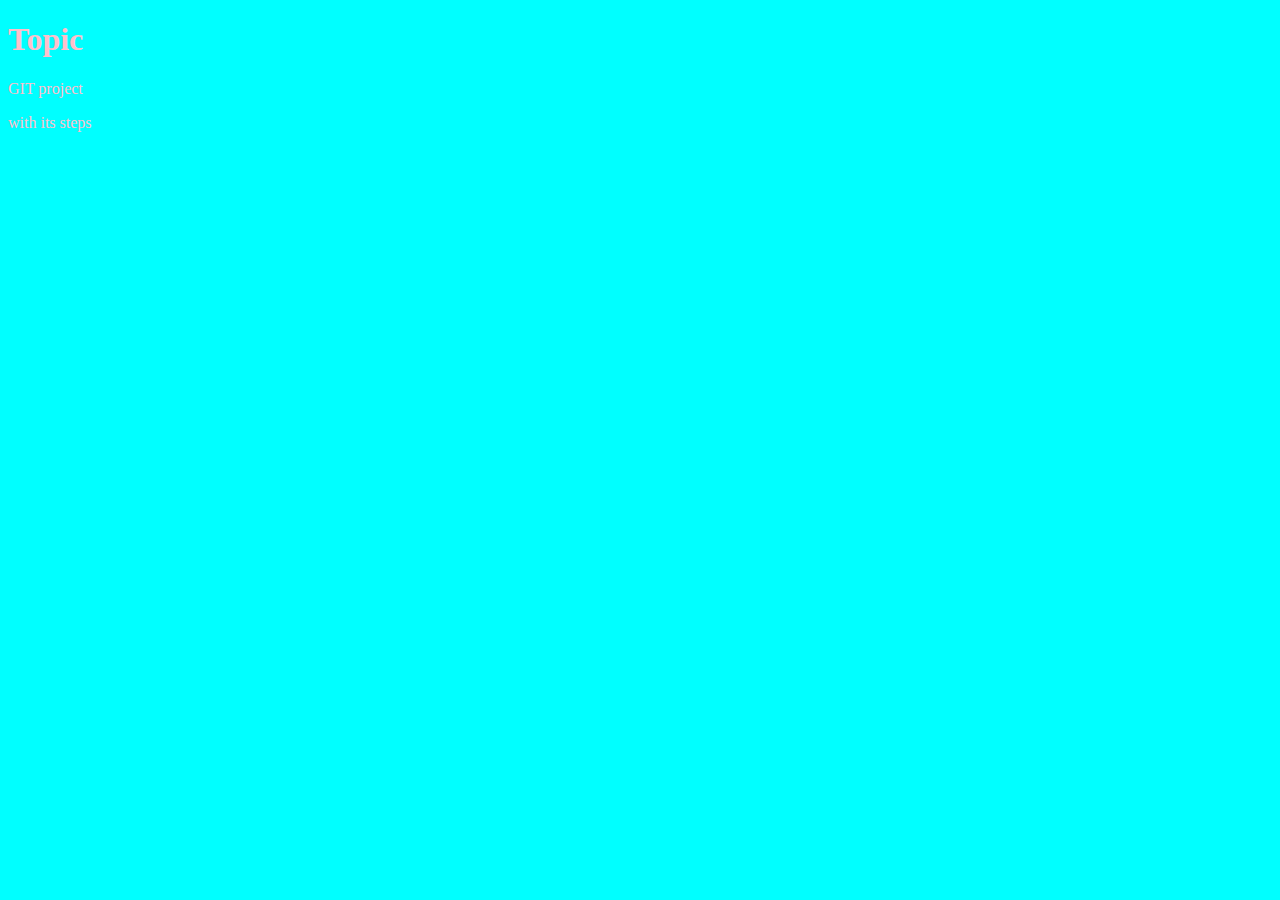
==== index.html @ e8e3fd3a "Now ready to commit" ====
<!DOCTYPE html>
<html lang="en">
<head>
    <meta charset="UTF-8">
    <meta name="viewport" content="width=device-width, initial-scale=1.0">
    <title>Document</title>
    <link rel="stylesheet" href="style.css">
</head>
<body>
    <h1>Topic</h1>
    <p>GIT project</p>
    <p>with its steps</p>
</body>
</html>
---- style.css ----
h1,p,body{
    color:pink;
    background-color: aqua;
}
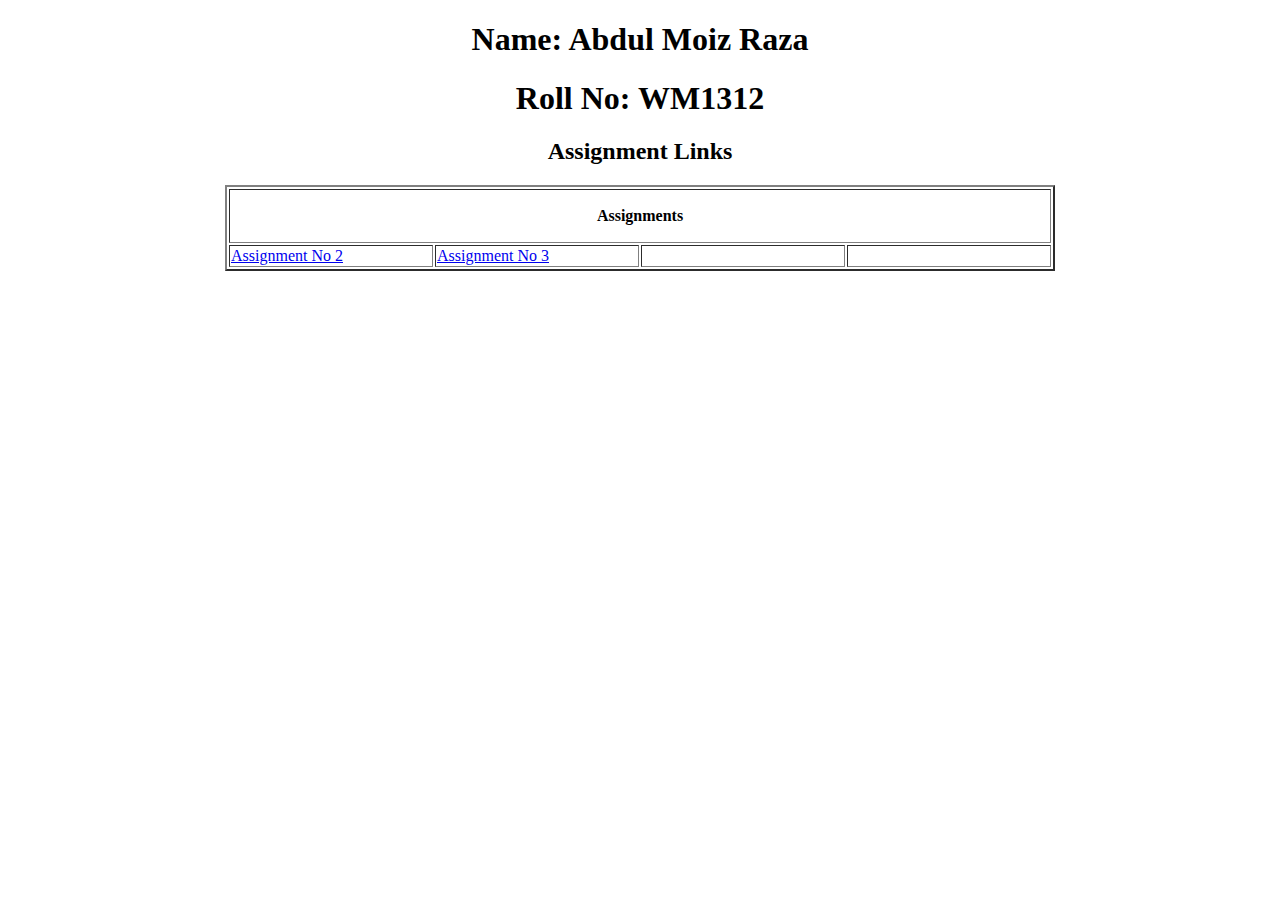
==== commit 394f24f0: "Add files via upload" ====
--- a/index.html
+++ b/index.html
@@ -1,14 +1,29 @@
-<!DOCTYPE html>
-<html lang="en">
-<head>
-    <meta charset="UTF-8">
-    <meta name="viewport" content="width=device-width, initial-scale=1.0">
-    <title>Document</title>
-    <link rel="stylesheet" href="style.css">
-</head>
-<body>
-    <h1>Topic</h1>
-    <p>GIT project</p>
-    <p>with its steps</p>
-</body>
+<!DOCTYPE html>
+<html lang="en">
+<head>
+    <meta charset="UTF-8">
+    <meta name="viewport" content="width=device-width, initial-scale=1.0">
+    <title>Assignment Links</title>
+    <link rel='stylesheet' href="style.css">
+</head>
+<body>
+    <h1>Name: Abdul Moiz Raza</h1>
+    <h1>Roll No: WM1312</h1>
+    <h2>Assignment Links</h2>
+    <center>
+    <table border="2">
+        <tr>
+            <th colspan="4" height='50' width='100'>
+                Assignments
+            </th>
+        </tr>
+        <tr>
+            <td width='200'><a href="Assignment2.html">Assignment No 2</a></td>
+            <td width='200'><a href="Assignment3.html">Assignment No 3</a></td>
+            <td width='200'></td>
+            <td width='200'></td>
+        </tr>
+    </table>
+    </center>
+</body>
 </html>--- a/style.css
+++ b/style.css
@@ -1,4 +1,3 @@
-h1,p,body{
-    color:pink;
-    background-color: aqua;
+body{
+    text-align: center;
 }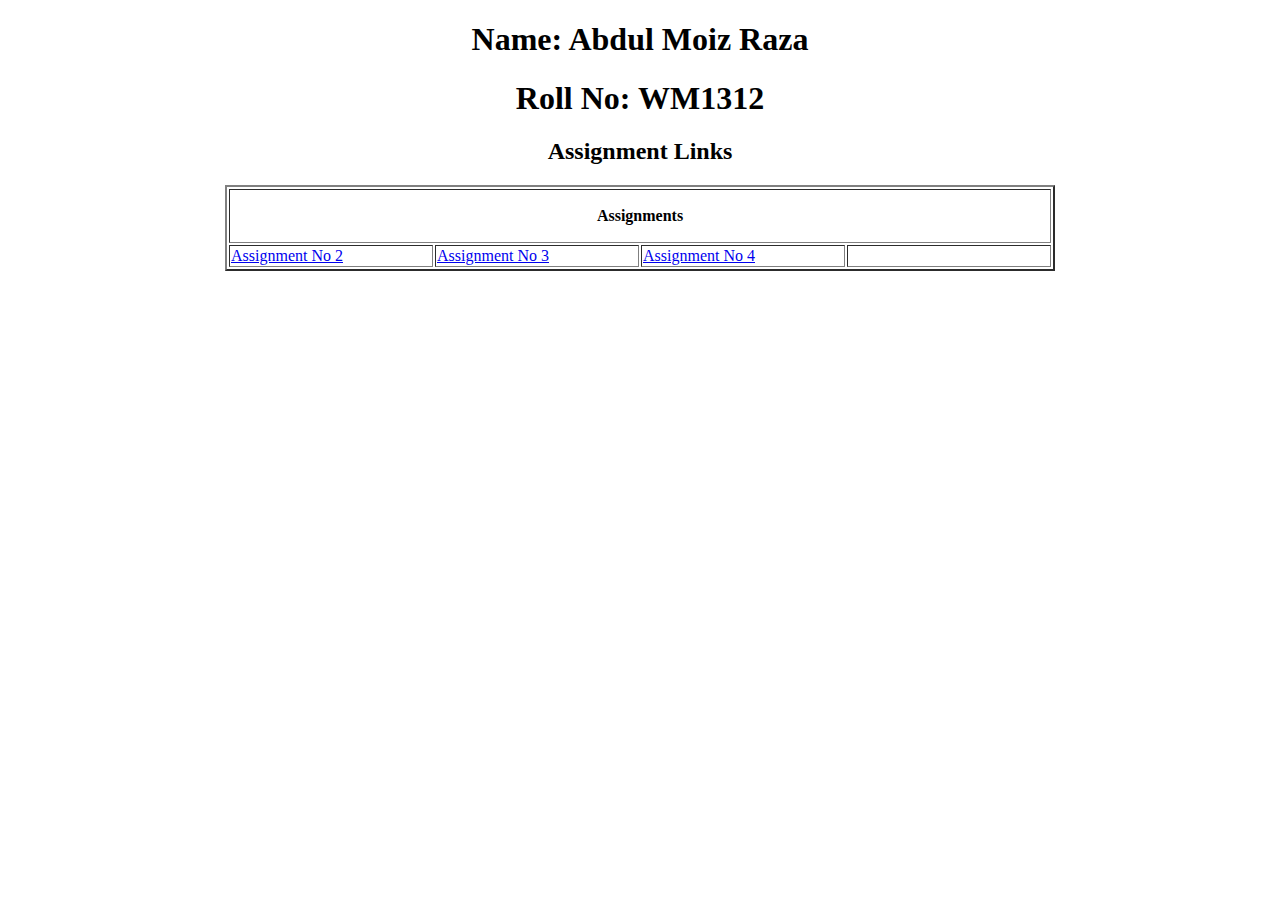
==== commit e5e155d6: "Add files via upload" ====
--- a/index.html
+++ b/index.html
@@ -20,7 +20,7 @@
         <tr>
             <td width='200'><a href="Assignment2.html">Assignment No 2</a></td>
             <td width='200'><a href="Assignment3.html">Assignment No 3</a></td>
-            <td width='200'></td>
+            <td width='200'><a href="Assignment 4/index.html">Assignment No 4</a></td>
             <td width='200'></td>
         </tr>
     </table>
